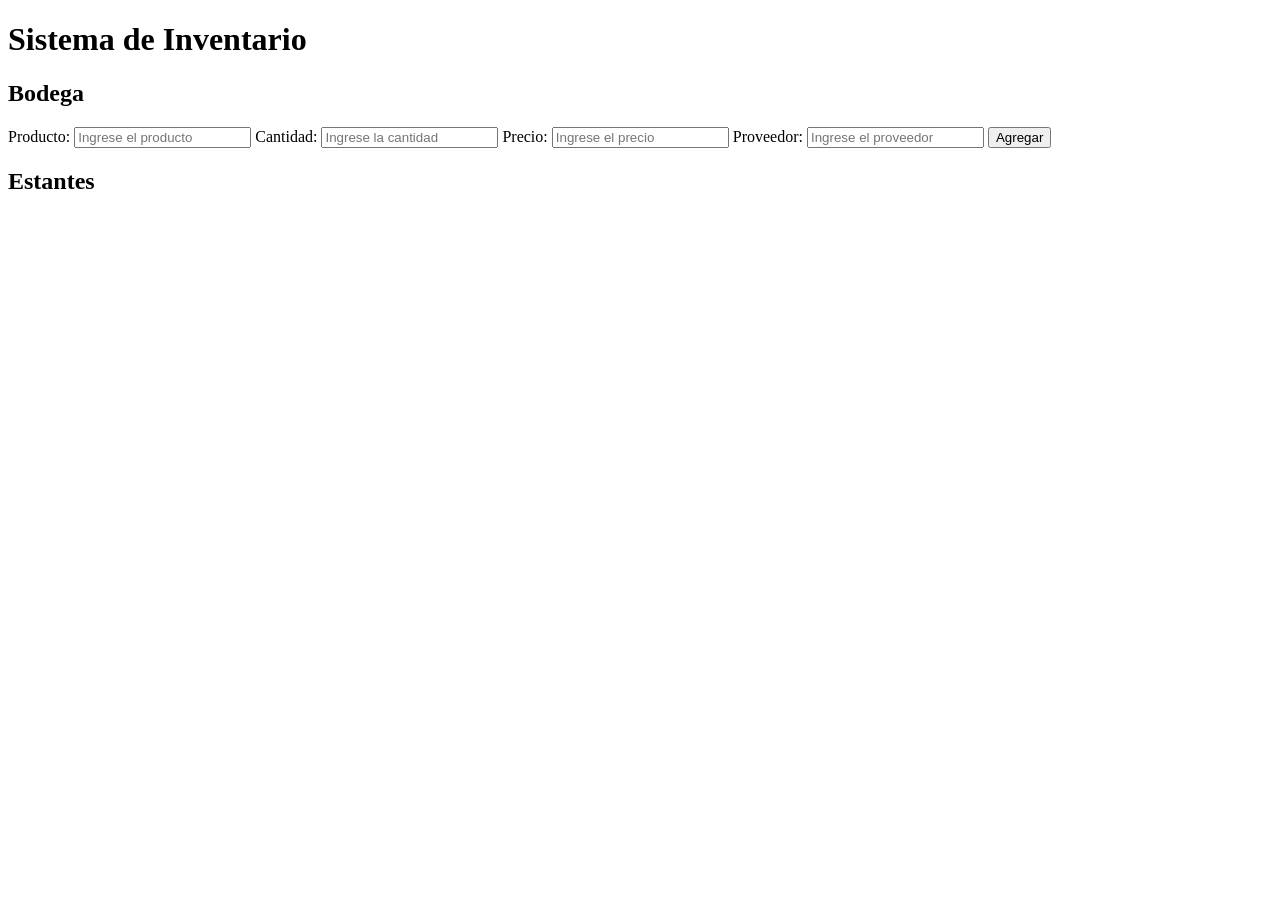
==== inventario.html @ b4a6c146 "nuevo cambio" ====
<!DOCTYPE html>
<html>
<head>
  <title>Sistema de Inventario</title>
</head>
<body>
  <h1>Sistema de Inventario</h1>

  <h2>Bodega</h2>
  <label for="product-input">Producto:</label>
  <input type="text" id="product-input" placeholder="Ingrese el producto">
  <label for="quantity-input">Cantidad:</label>
  <input type="number" id="quantity-input" placeholder="Ingrese la cantidad">
  <label for="price-input">Precio:</label>
  <input type="number" id="price-input" placeholder="Ingrese el precio">
  <label for="supplier-input">Proveedor:</label>
  <input type="text" id="supplier-input" placeholder="Ingrese el proveedor">
  <button onclick="agregarProducto()">Agregar</button>

  <h2>Estantes</h2>
  <ul id="shelf-list"></ul>

  <script>
    // Variable para almacenar los productos en el estante
    var estantes = [];

    function agregarProducto() {
      var producto = document.getElementById('product-input').value;
      var cantidad = parseInt(document.getElementById('quantity-input').value);
      var precio = parseFloat(document.getElementById('price-input').value);
      var proveedor = document.getElementById('supplier-input').value;

      // Verificar si se ingresó un producto, una cantidad, un precio y un proveedor válidos
      if (producto && cantidad > 0 && precio > 0 && proveedor) {
        // Agregar el producto al estante
        estantes.push({ producto: producto, cantidad: cantidad, precio: precio, proveedor: proveedor });
        actualizarEstantes();
        limpiarCampos();
      }
    }

    function actualizarEstantes() {
      var shelfList = document.getElementById('shelf-list');
      // Limpiar la lista de estantes antes de actualizarla
      shelfList.innerHTML = '';

      // Recorrer los productos en el estante y mostrarlos en la lista
      for (var i = 0; i < estantes.length; i++) {
        var item = document.createElement('li');
        item.textContent = estantes[i].producto + ' - Cantidad: ' + estantes[i].cantidad + ' - Precio: ' + estantes[i].precio + ' - Proveedor: ' + estantes[i].proveedor;

        // Botón para eliminar el producto
        var deleteButton = document.createElement('button');
        deleteButton.textContent = 'Eliminar';
        deleteButton.onclick = (function(index) {
          return function() {
            eliminarProducto(index);
          };
        })(i);

        // Botón para modificar el producto
        var editButton = document.createElement('button');
        editButton.textContent = 'Modificar';
        editButton.onclick = (function(index) {
          return function() {
            modificarProducto(index);
          };
        })(i);

        item.appendChild(deleteButton);
        item.appendChild(editButton);

        shelfList.appendChild(item);
      }
    }

    function eliminarProducto(index) {
      estantes.splice(index, 1); // Eliminar el producto del estante
      actualizarEstantes();
    }

    function modificarProducto(index) {
      var producto = prompt('Ingrese el nuevo nombre del producto');
      var cantidad = parseInt(prompt('Ingrese la nueva cantidad'));
      var precio = parseFloat(prompt('Ingrese el nuevo precio'));
      var proveedor = prompt('Ingrese el nuevo proveedor');

      // Verificar si se ingresó un producto, una cantidad, un precio y un proveedor válidos
      if (producto && cantidad > 0 && precio > 0 && proveedor) {
        // Modificar el producto en el estante
        estantes[index].producto = producto;
        estantes[index].cantidad = cantidad;
        estantes[index].precio = precio;
        estantes[index].proveedor = proveedor;
        actualizarEstantes();
      }
    }

    function limpiarCampos() {
      document.getElementById('product-input').value = '';
      document.getElementById('quantity-input').value = '';
      document.getElementById('price-input').value = '';
      document.getElementById('supplier-input').value = '';
    }
  </script>
</body>
</html>
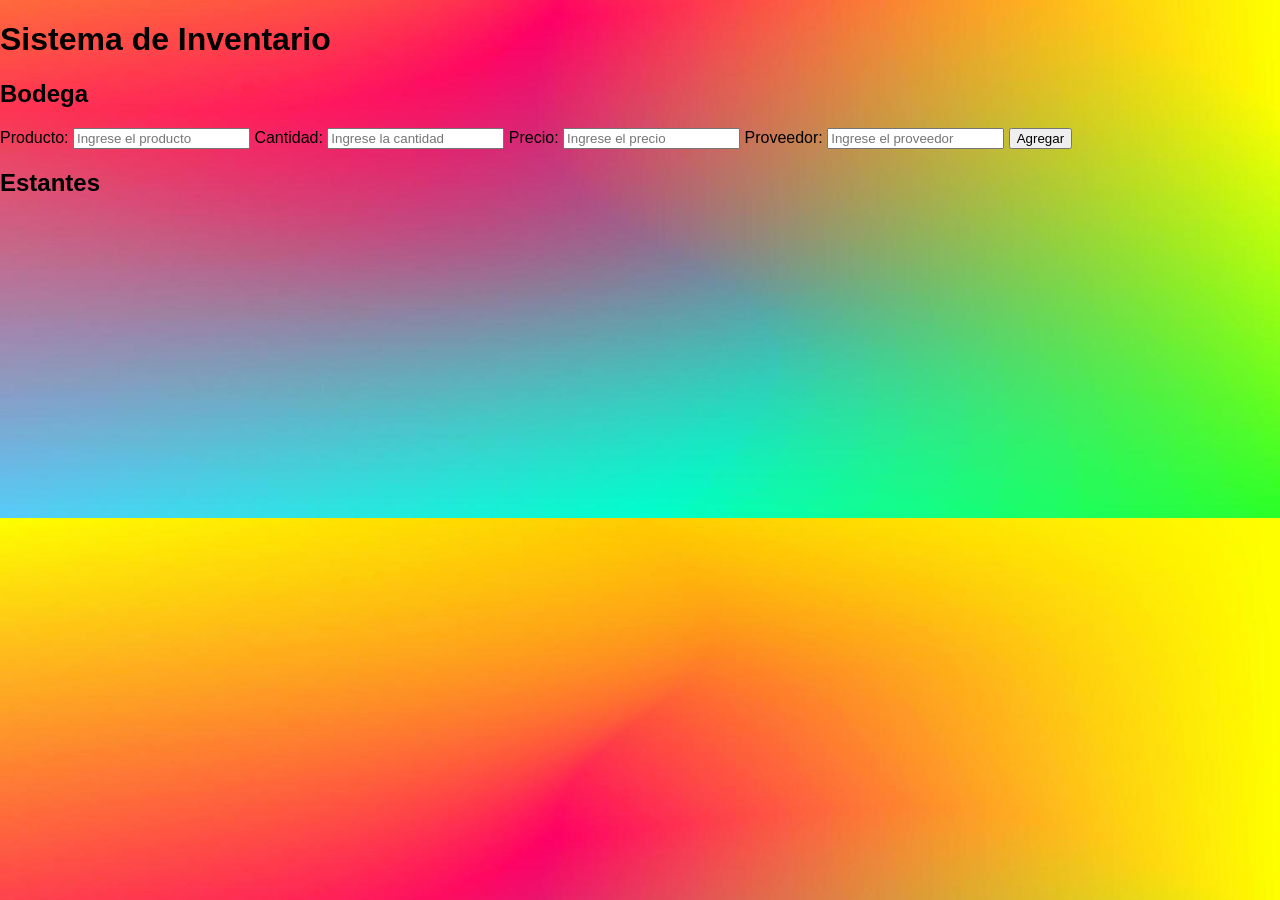
==== commit b249ea80: "nuevo cambio" ====
--- a/inventario.html
+++ b/inventario.html
@@ -1,6 +1,9 @@
 <!DOCTYPE html>
 <html>
 <head>
+    <link rel="stylesheet" type="text/css" href="estilos.css">
+  <meta charset="UTF-8">
+  <meta name="viewport" content="width=device-width, initial-scale=1.0">
   <title>Sistema de Inventario</title>
 </head>
 <body>
--- a/estilos.css
+++ b/estilos.css
@@ -0,0 +1,8 @@
+body{
+    margin: 0;
+    padding: 0;
+    background: url(fon.jpg);   
+    background-size: cover;
+    background-position: center;
+    font-family: sans-serif;
+}
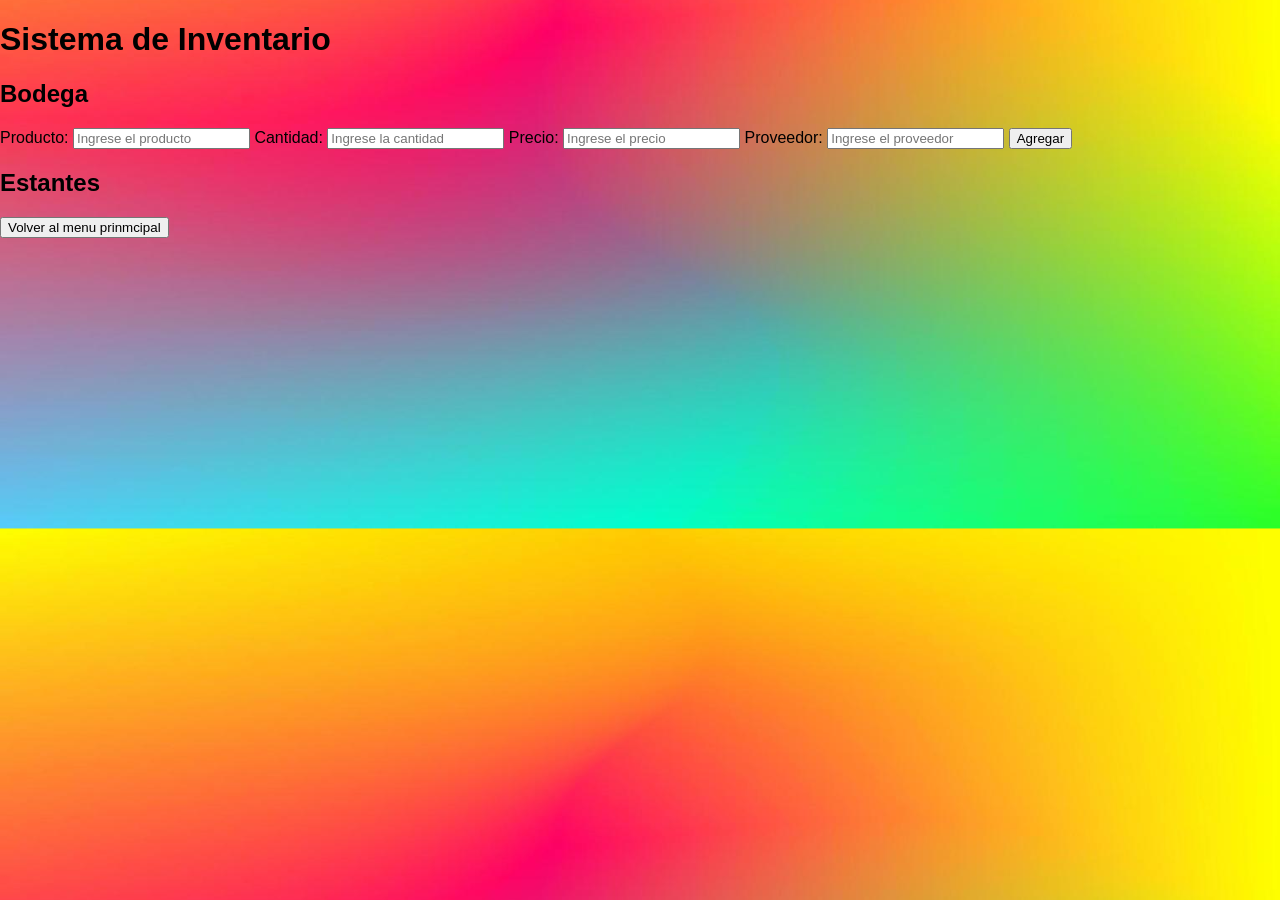
==== commit 88663214: "nuevo cambio" ====
--- a/inventario.html
+++ b/inventario.html
@@ -106,5 +106,6 @@
       document.getElementById('supplier-input').value = '';
     }
   </script>
+  <button onclick="window.location.href='menu.html'">Volver al menu prinmcipal</button>
 </body>
 </html>
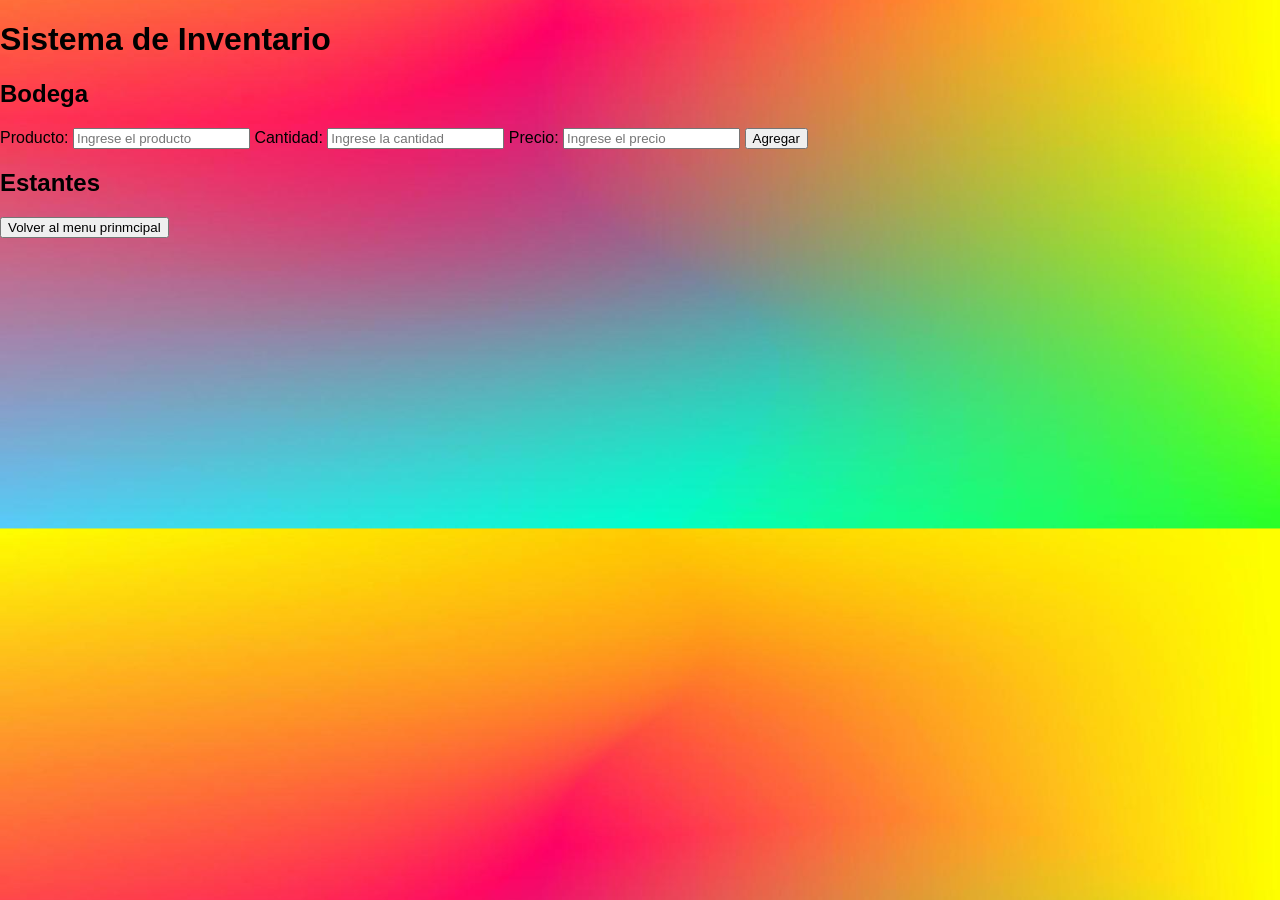
==== commit 4bc675b1: "nuevo cambio" ====
--- a/inventario.html
+++ b/inventario.html
@@ -16,8 +16,6 @@
   <input type="number" id="quantity-input" placeholder="Ingrese la cantidad">
   <label for="price-input">Precio:</label>
   <input type="number" id="price-input" placeholder="Ingrese el precio">
-  <label for="supplier-input">Proveedor:</label>
-  <input type="text" id="supplier-input" placeholder="Ingrese el proveedor">
   <button onclick="agregarProducto()">Agregar</button>
 
   <h2>Estantes</h2>
@@ -31,12 +29,11 @@
       var producto = document.getElementById('product-input').value;
       var cantidad = parseInt(document.getElementById('quantity-input').value);
       var precio = parseFloat(document.getElementById('price-input').value);
-      var proveedor = document.getElementById('supplier-input').value;
 
-      // Verificar si se ingresó un producto, una cantidad, un precio y un proveedor válidos
-      if (producto && cantidad > 0 && precio > 0 && proveedor) {
+      // Verificar si se ingresó un producto, una cantidad y un precio válidos
+      if (producto && cantidad > 0 && precio > 0) {
         // Agregar el producto al estante
-        estantes.push({ producto: producto, cantidad: cantidad, precio: precio, proveedor: proveedor });
+        estantes.push({ producto: producto, cantidad: cantidad, precio: precio });
         actualizarEstantes();
         limpiarCampos();
       }
@@ -50,7 +47,7 @@
       // Recorrer los productos en el estante y mostrarlos en la lista
       for (var i = 0; i < estantes.length; i++) {
         var item = document.createElement('li');
-        item.textContent = estantes[i].producto + ' - Cantidad: ' + estantes[i].cantidad + ' - Precio: ' + estantes[i].precio + ' - Proveedor: ' + estantes[i].proveedor;
+        item.textContent = estantes[i].producto + ' - Cantidad: ' + estantes[i].cantidad + ' - Precio: ' + estantes[i].precio;
 
         // Botón para eliminar el producto
         var deleteButton = document.createElement('button');
@@ -86,15 +83,13 @@
       var producto = prompt('Ingrese el nuevo nombre del producto');
       var cantidad = parseInt(prompt('Ingrese la nueva cantidad'));
       var precio = parseFloat(prompt('Ingrese el nuevo precio'));
-      var proveedor = prompt('Ingrese el nuevo proveedor');
 
-      // Verificar si se ingresó un producto, una cantidad, un precio y un proveedor válidos
-      if (producto && cantidad > 0 && precio > 0 && proveedor) {
+      // Verificar si se ingresó un producto, una cantidad y un precio válidos
+      if (producto && cantidad > 0 && precio > 0) {
         // Modificar el producto en el estante
         estantes[index].producto = producto;
         estantes[index].cantidad = cantidad;
         estantes[index].precio = precio;
-        estantes[index].proveedor = proveedor;
         actualizarEstantes();
       }
     }
@@ -103,9 +98,9 @@
       document.getElementById('product-input').value = '';
       document.getElementById('quantity-input').value = '';
       document.getElementById('price-input').value = '';
-      document.getElementById('supplier-input').value = '';
     }
   </script>
   <button onclick="window.location.href='menu.html'">Volver al menu prinmcipal</button>
 </body>
 </html>
+
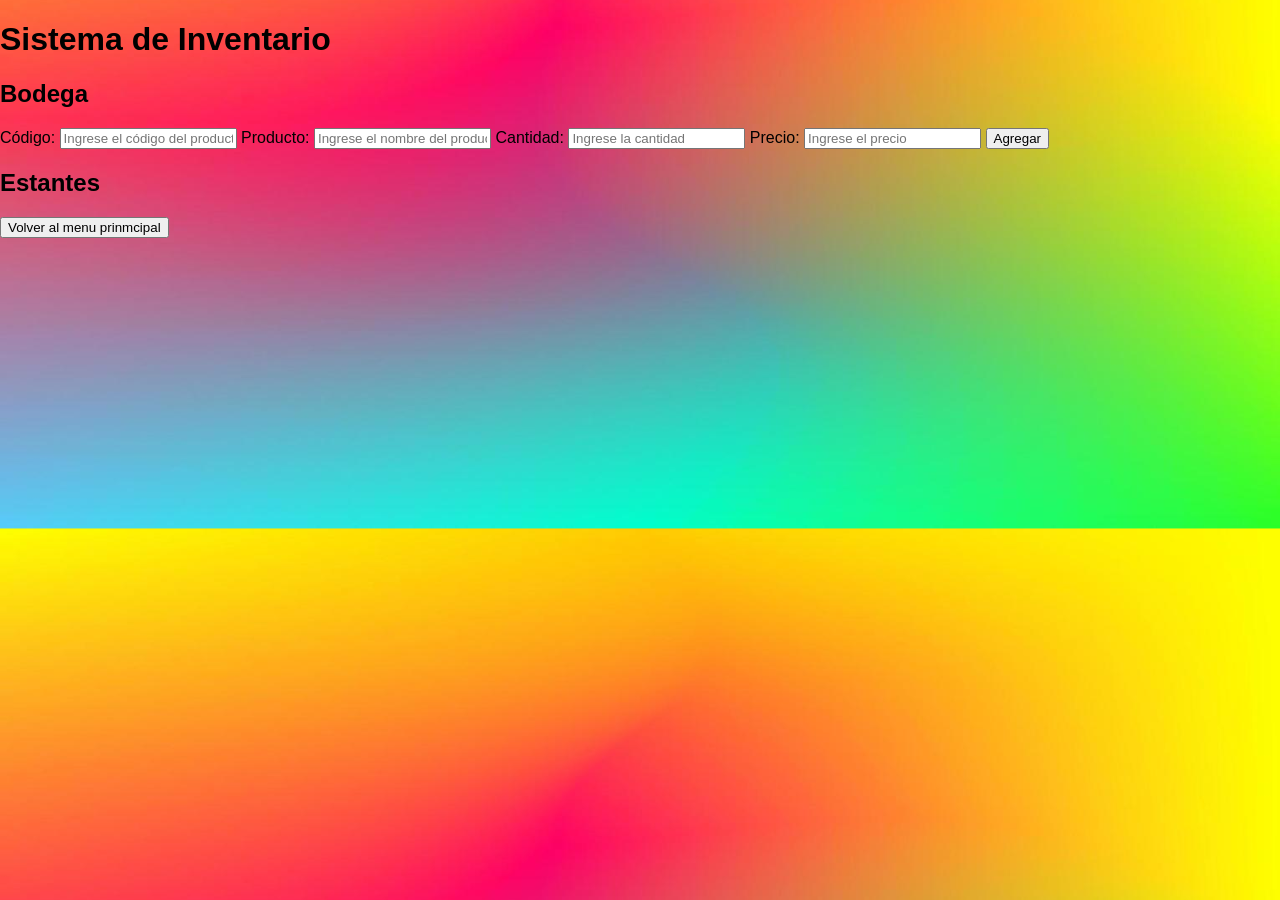
==== commit 50500ef5: "nuevo cambio" ====
--- a/inventario.html
+++ b/inventario.html
@@ -10,8 +10,10 @@
   <h1>Sistema de Inventario</h1>
 
   <h2>Bodega</h2>
+  <label for="code-input">Código:</label>
+  <input type="text" id="code-input" placeholder="Ingrese el código del producto">
   <label for="product-input">Producto:</label>
-  <input type="text" id="product-input" placeholder="Ingrese el producto">
+  <input type="text" id="product-input" placeholder="Ingrese el nombre del producto">
   <label for="quantity-input">Cantidad:</label>
   <input type="number" id="quantity-input" placeholder="Ingrese la cantidad">
   <label for="price-input">Precio:</label>
@@ -26,14 +28,15 @@
     var estantes = [];
 
     function agregarProducto() {
+      var codigo = document.getElementById('code-input').value;
       var producto = document.getElementById('product-input').value;
       var cantidad = parseInt(document.getElementById('quantity-input').value);
       var precio = parseFloat(document.getElementById('price-input').value);
 
-      // Verificar si se ingresó un producto, una cantidad y un precio válidos
-      if (producto && cantidad > 0 && precio > 0) {
+      // Verificar si se ingresó un código, un producto, una cantidad y un precio válidos
+      if (codigo && producto && cantidad > 0 && precio > 0) {
         // Agregar el producto al estante
-        estantes.push({ producto: producto, cantidad: cantidad, precio: precio });
+        estantes.push({ codigo: codigo, producto: producto, cantidad: cantidad, precio: precio });
         actualizarEstantes();
         limpiarCampos();
       }
@@ -47,7 +50,7 @@
       // Recorrer los productos en el estante y mostrarlos en la lista
       for (var i = 0; i < estantes.length; i++) {
         var item = document.createElement('li');
-        item.textContent = estantes[i].producto + ' - Cantidad: ' + estantes[i].cantidad + ' - Precio: ' + estantes[i].precio;
+        item.textContent = 'Código: ' + estantes[i].codigo + ' - Producto: ' + estantes[i].producto + ' - Cantidad: ' + estantes[i].cantidad + ' - Precio: ' + estantes[i].precio;
 
         // Botón para eliminar el producto
         var deleteButton = document.createElement('button');
@@ -80,13 +83,15 @@
     }
 
     function modificarProducto(index) {
+      var codigo = prompt('Ingrese el nuevo código del producto');
       var producto = prompt('Ingrese el nuevo nombre del producto');
       var cantidad = parseInt(prompt('Ingrese la nueva cantidad'));
       var precio = parseFloat(prompt('Ingrese el nuevo precio'));
 
-      // Verificar si se ingresó un producto, una cantidad y un precio válidos
-      if (producto && cantidad > 0 && precio > 0) {
+      // Verificar si se ingresó un código, un producto, una cantidad y un precio válidos
+      if (codigo && producto && cantidad > 0 && precio > 0) {
         // Modificar el producto en el estante
+        estantes[index].codigo = codigo;
         estantes[index].producto = producto;
         estantes[index].cantidad = cantidad;
         estantes[index].precio = precio;
@@ -95,12 +100,13 @@
     }
 
     function limpiarCampos() {
+      document.getElementById('code-input').value = '';
       document.getElementById('product-input').value = '';
       document.getElementById('quantity-input').value = '';
       document.getElementById('price-input').value = '';
     }
   </script>
-  <button onclick="window.location.href='menu.html'">Volver al menu prinmcipal</button>
 </body>
+<button onclick="window.location.href='menu.html'">Volver al menu prinmcipal</button>
 </html>
 
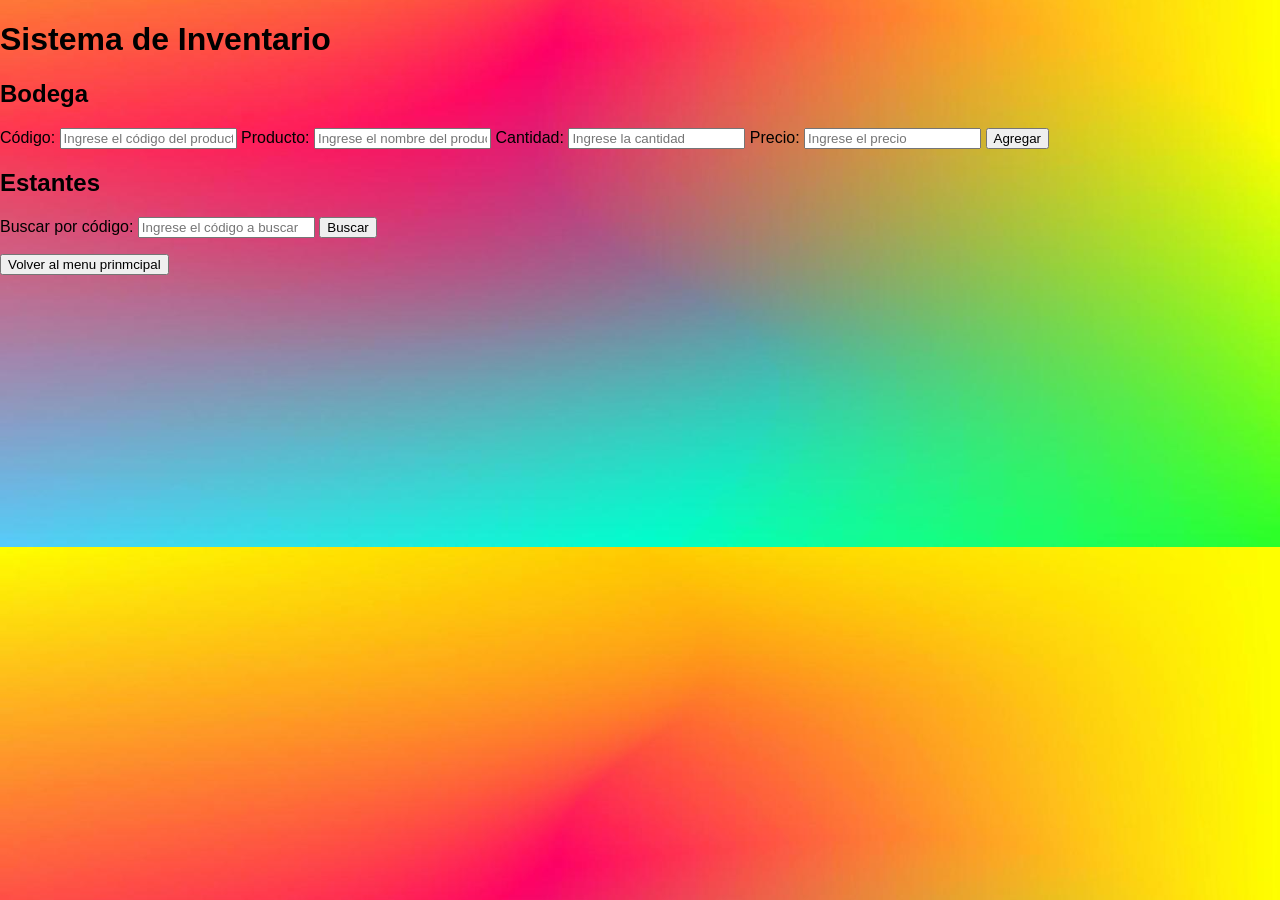
==== commit a5dda836: "nuevo cambio" ====
--- a/inventario.html
+++ b/inventario.html
@@ -21,6 +21,9 @@
   <button onclick="agregarProducto()">Agregar</button>
 
   <h2>Estantes</h2>
+  <label for="search-input">Buscar por código:</label>
+  <input type="text" id="search-input" placeholder="Ingrese el código a buscar">
+  <button onclick="buscarProducto()">Buscar</button>
   <ul id="shelf-list"></ul>
 
   <script>
@@ -77,6 +80,29 @@
       }
     }
 
+    function buscarProducto() {
+      var searchCode = document.getElementById('search-input').value;
+      var foundProducts = [];
+
+      // Recorrer los productos en el estante y buscar por código
+      for (var i = 0; i < estantes.length; i++) {
+        if (estantes[i].codigo === searchCode) {
+          foundProducts.push(estantes[i]);
+        }
+      }
+
+      // Mostrar los productos encontrados en la lista
+      var resultDisplay = document.getElementById('shelf-list');
+      resultDisplay.innerHTML = '';
+
+      for (var j = 0; j < foundProducts.length; j++) {
+        var item = document.createElement('li');
+        item.textContent = 'Código: ' + foundProducts[j].codigo + ' - Producto: ' + foundProducts[j].producto + ' - Cantidad: ' + foundProducts[j].cantidad + ' - Precio: ' + foundProducts[j].precio;
+
+        resultDisplay.appendChild(item);
+      }
+    }
+
     function eliminarProducto(index) {
       estantes.splice(index, 1); // Eliminar el producto del estante
       actualizarEstantes();
@@ -104,9 +130,10 @@
       document.getElementById('product-input').value = '';
       document.getElementById('quantity-input').value = '';
       document.getElementById('price-input').value = '';
+      document.getElementById('search-input').value = '';
     }
   </script>
+  <button onclick="window.location.href='menu.html'">Volver al menu prinmcipal</button>
 </body>
-<button onclick="window.location.href='menu.html'">Volver al menu prinmcipal</button>
 </html>
 
